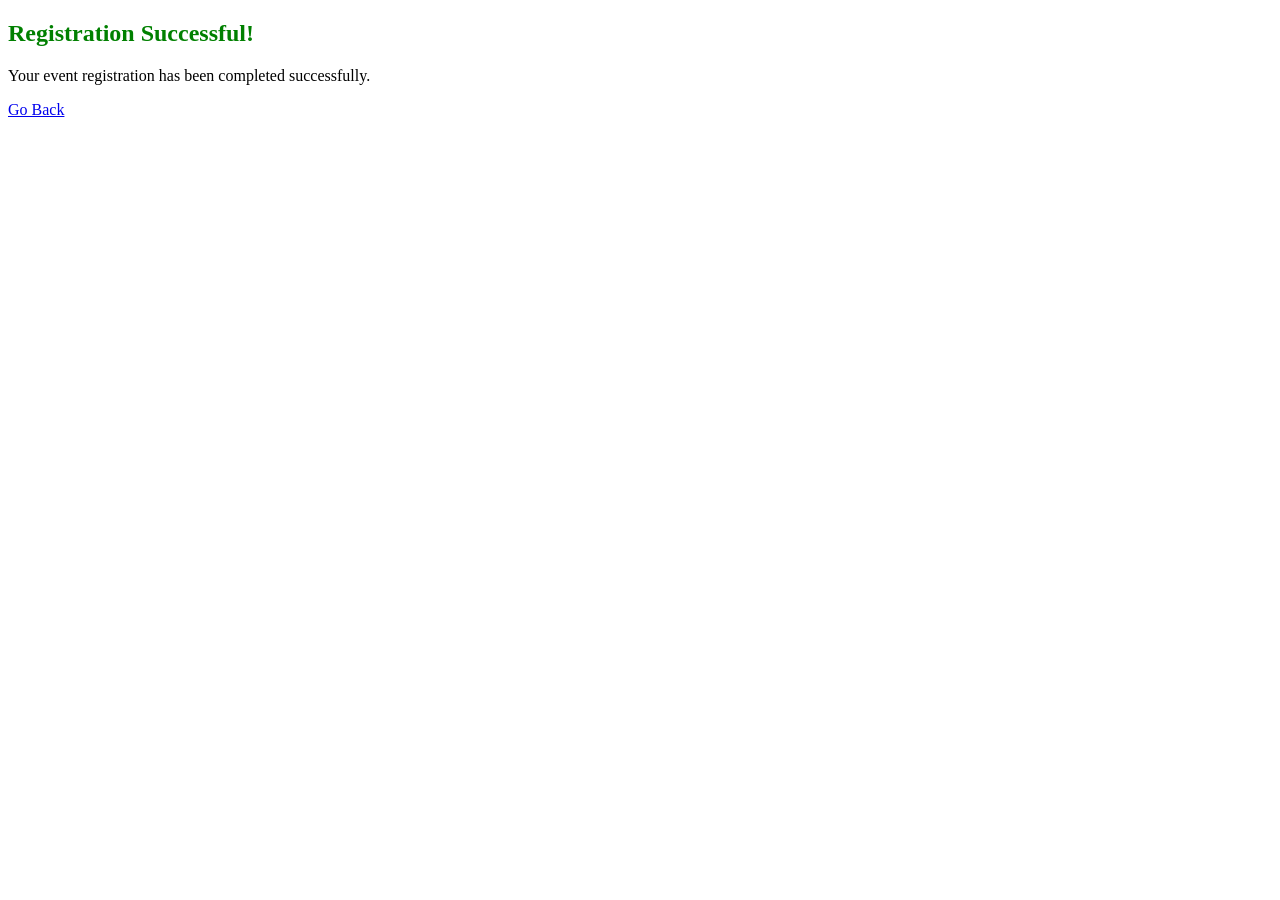
==== results.html @ a3c5c166 "Add files via upload" ====
<!DOCTYPE html>
<html>
<head>
    <title>Registration Result</title>
</head>
<body>

<h2 style="color:green;">Registration Successful!</h2>

<p>Your event registration has been completed successfully.</p>

<a href="index.html">Go Back</a>

</body>
</html>
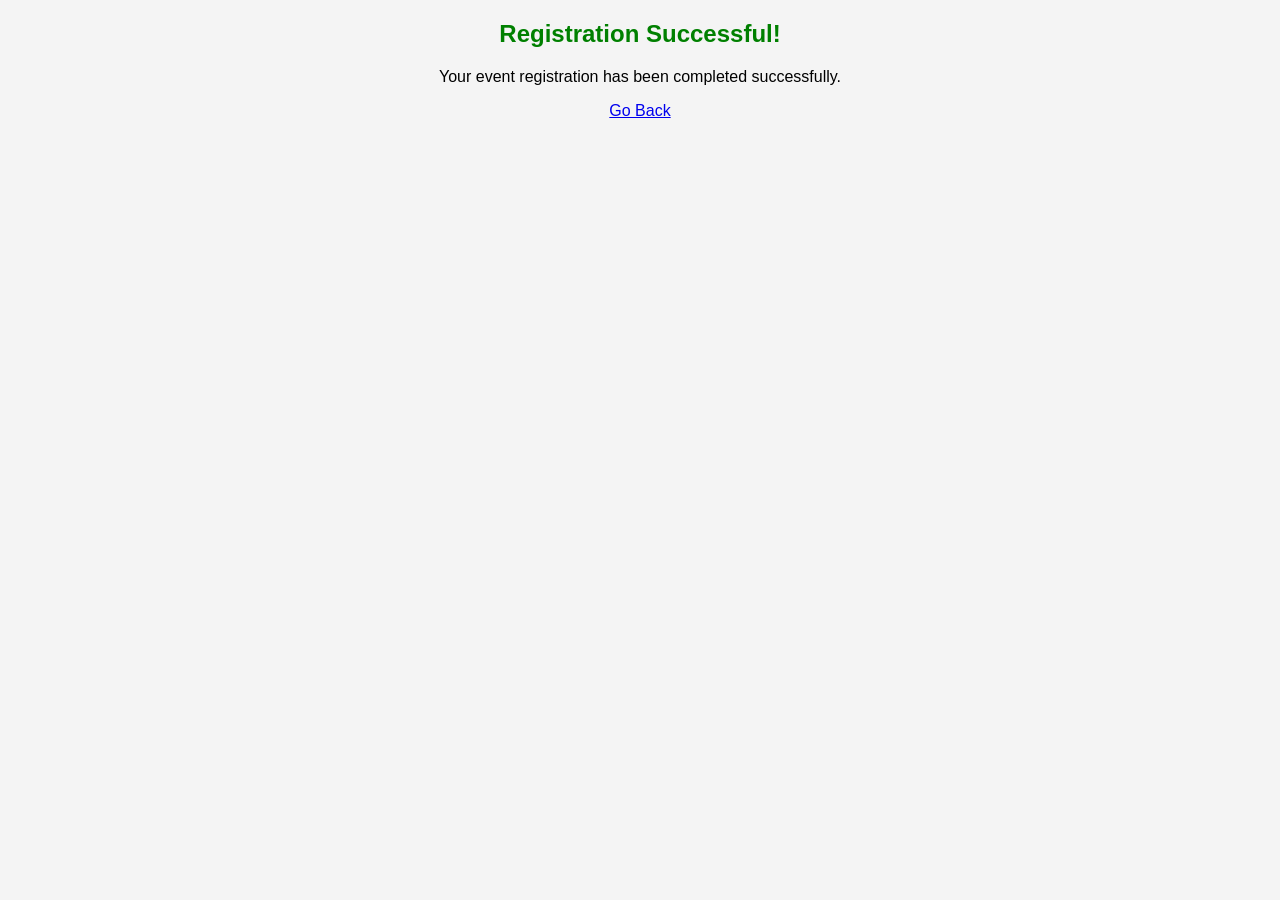
==== commit 39e6ee73: "Update results.html" ====
--- a/results.html
+++ b/results.html
@@ -2,14 +2,23 @@
 <html>
 <head>
     <title>Registration Result</title>
+
+    <style>
+        body {
+            font-family: Arial, sans-serif;
+            background-color: #f4f4f4;
+            text-align: center;
+            margin: 20px;
+        }
+    </style>
 </head>
 <body>
 
-<h2 style="color:green;">Registration Successful!</h2>
+    <h2 style="color:green;">Registration Successful!</h2>
 
-<p>Your event registration has been completed successfully.</p>
+    <p>Your event registration has been completed successfully.</p>
 
-<a href="index.html">Go Back</a>
+    <a href="index.html">Go Back</a>
 
 </body>
-</html>+</html>
